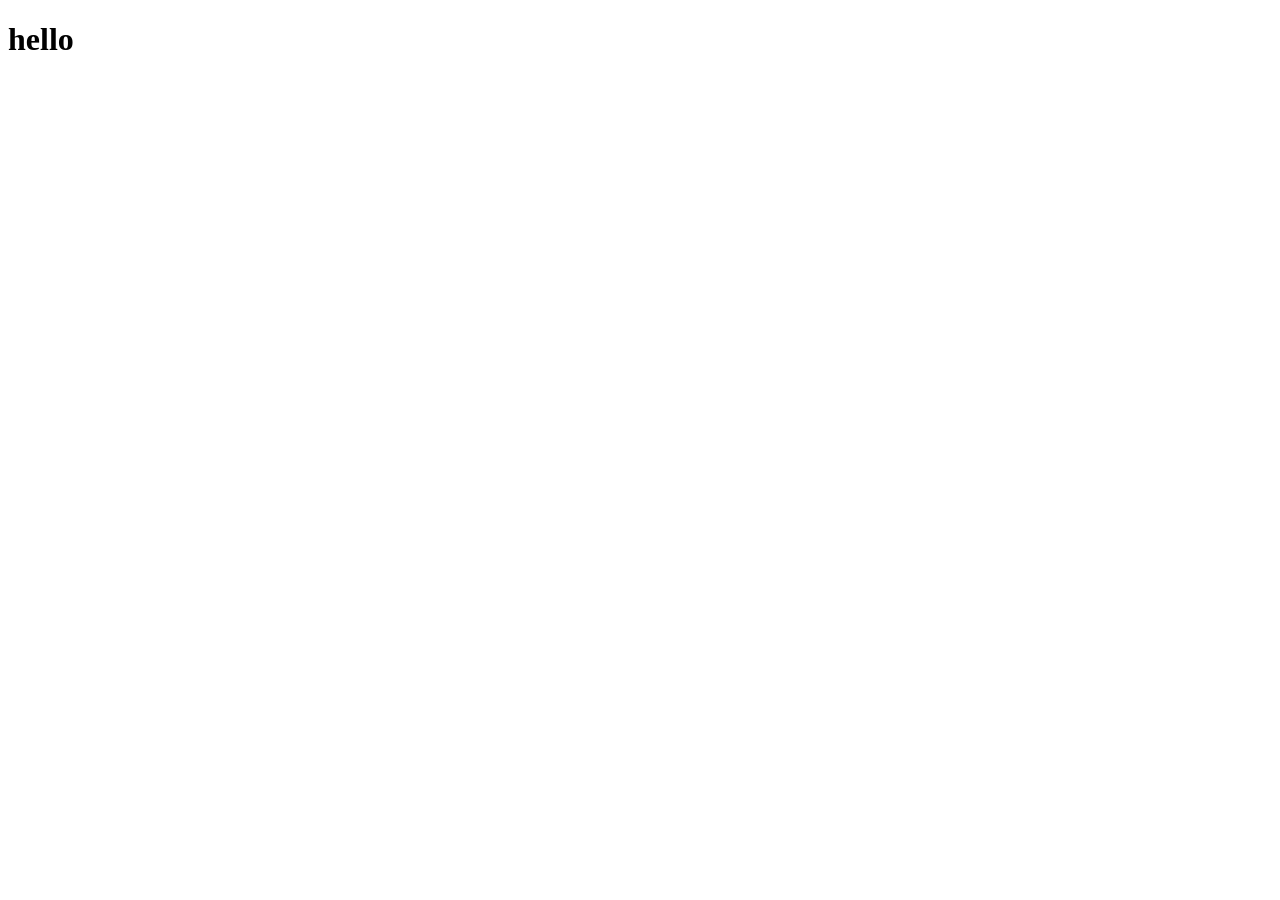
==== index.html @ 2bbc609d "create index.html" ====
<!DOCTYPE html>
<html lang="en">
<head>
    <meta charset="UTF-8">
    <meta name="viewport" content="width=, initial-scale=1.0">
    <title>Document</title>
</head>
<body>
    <h1>hello</h1>
</body>
</html>
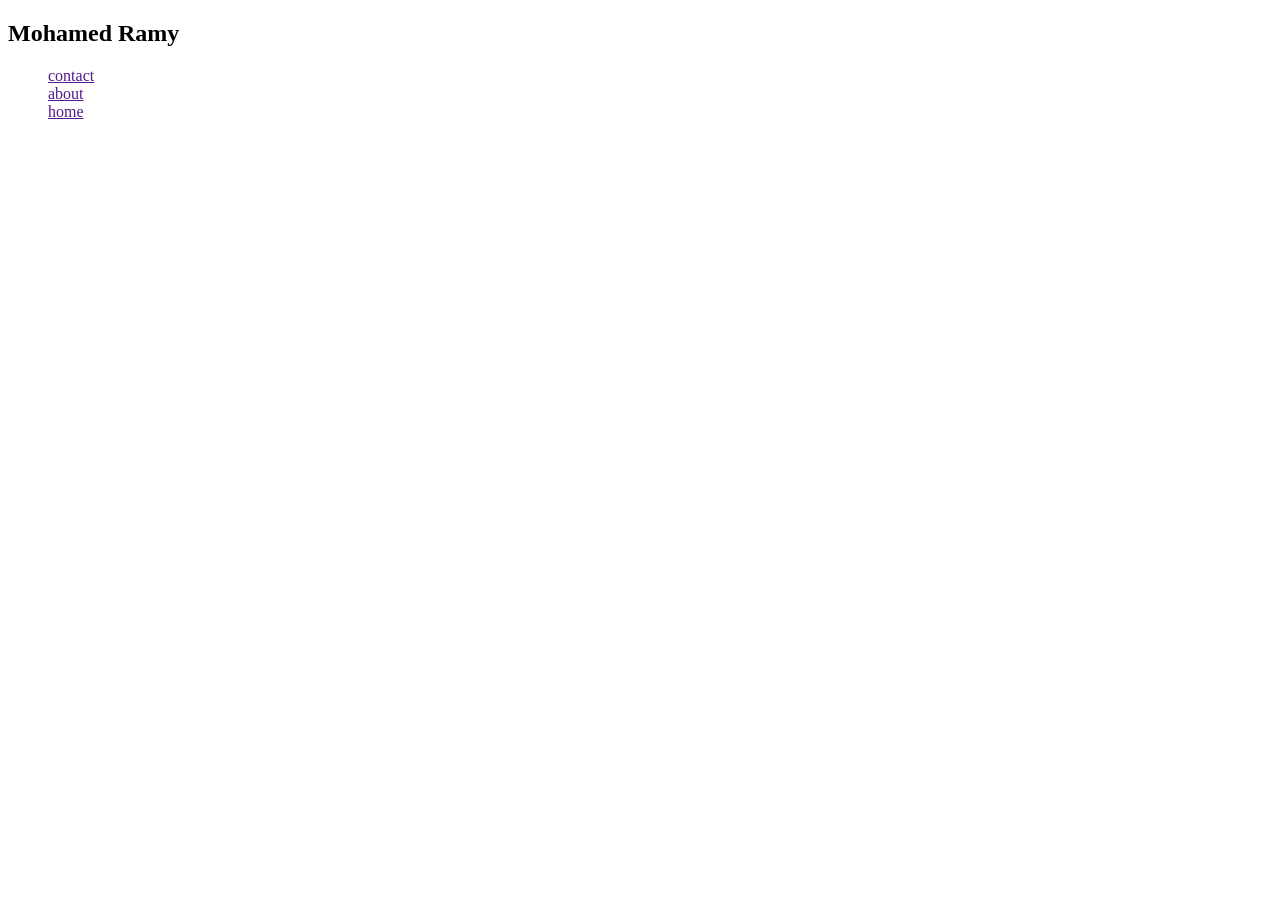
==== commit 61719117: "create about file" ====
--- a/index.html
+++ b/index.html
@@ -3,9 +3,31 @@
 <head>
     <meta charset="UTF-8">
     <meta name="viewport" content="width=, initial-scale=1.0">
-    <title>Document</title>
+    <title>Mohamed Ramy</title>
 </head>
 <body>
-    <h1>hello</h1>
+    <div class = "header">
+        <div>
+            <h2>Mohamed Ramy</h2>
+        </div>
+        <div>
+            <ul>
+                <div>
+                <a href="">contact</a> 
+                </div>
+                <div>
+                <a href="">about</a>
+                </div>
+                <div>
+                <a href="">home</a>
+                </div>
+            </ul>
+        </div>
+        
+
+        
+    </div>
+
+    <h1></h1>
 </body>
 </html>
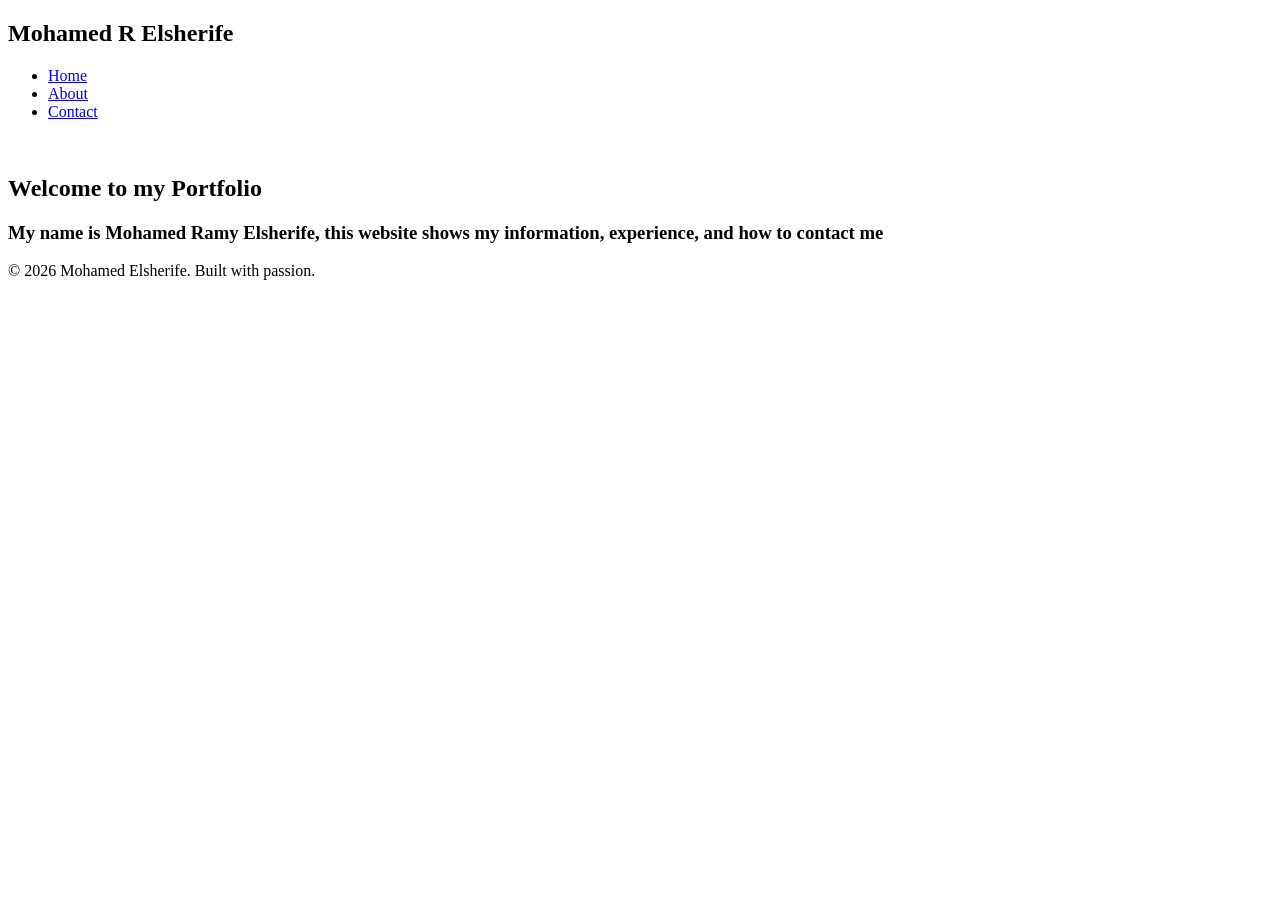
==== commit 2ee9f86a: "write html code of index.html" ====
--- a/index.html
+++ b/index.html
@@ -3,31 +3,40 @@
 <head>
     <meta charset="UTF-8">
     <meta name="viewport" content="width=, initial-scale=1.0">
-    <title>Mohamed Ramy</title>
+    <link rel="stylesheet" href="CSS/master.css">
+    <title>Home</title>
 </head>
 <body>
-    <div class = "header">
-        <div>
-            <h2>Mohamed Ramy</h2>
-        </div>
-        <div>
-            <ul>
-                <div>
-                <a href="">contact</a> 
-                </div>
-                <div>
-                <a href="">about</a>
-                </div>
-                <div>
-                <a href="">home</a>
-                </div>
-            </ul>
-        </div>
-        
+    
+      <header class = "main_header">
+        <h2>Mohamed R Elsherife</h2>
+    </header>
 
-        
-    </div>
+    <nav>
+        <ul>
+            <li>
+                <a href="index.html">Home</a>
+            </li>
 
-    <h1></h1>
+            <li>
+                <a href="about.html">About</a>
+            </li>
+
+            <li>
+                <a href="contact.html">Contact</a>
+            </li>
+        </ul>
+    </nav>
+    <br>
+    <article>
+        <header class = "art_header">
+        <h1>Welcome to my Portfolio</h1>
+        </header>
+        <h3>My name is Mohamed Ramy Elsherife, this website shows my information, experience, and how to contact me</h3>
+    </article>
+
+    <footer class = "main_footer">
+        <p> © 2026 Mohamed Elsherife. Built with passion.</p>
+    </footer>
 </body>
 </html>
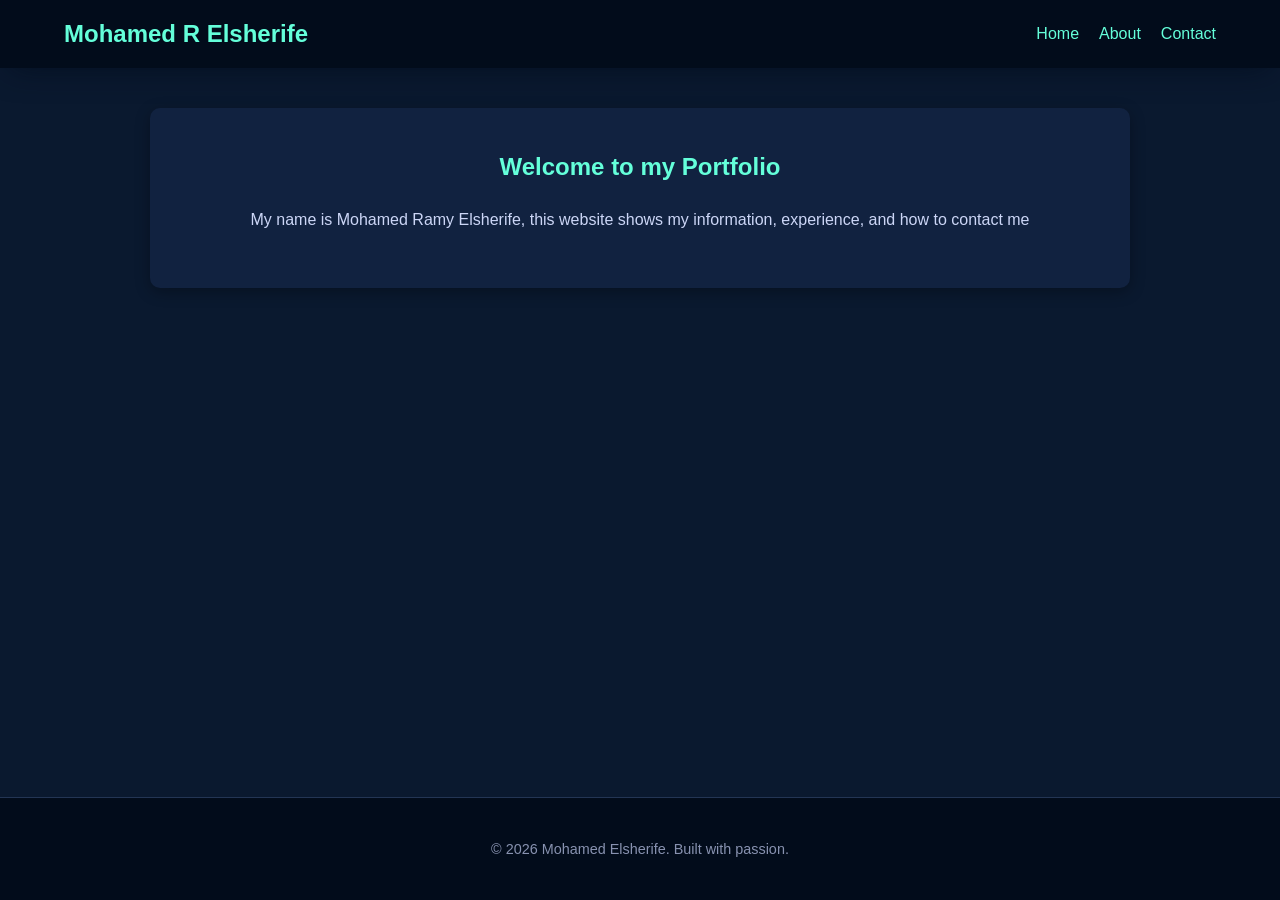
==== commit cbe3823f: "complete css design, photos, links" ====
--- a/index.html
+++ b/index.html
@@ -2,38 +2,39 @@
 <html lang="en">
 <head>
     <meta charset="UTF-8">
-    <meta name="viewport" content="width=, initial-scale=1.0">
+    <meta name="viewport" content="width=device-width, initial-scale=1.0">
     <link rel="stylesheet" href="CSS/master.css">
     <title>Home</title>
 </head>
 <body>
-    
       <header class = "main_header">
         <h2>Mohamed R Elsherife</h2>
-    </header>
+    
 
     <nav>
         <ul>
             <li>
-                <a href="index.html">Home</a>
+                <a href="index.html"  target="_blank">Home</a>
             </li>
 
             <li>
-                <a href="about.html">About</a>
+                <a href="about.html"  target="_blank">About</a>
             </li>
-
+                    
             <li>
-                <a href="contact.html">Contact</a>
+                <a href="contact.html" target="_blank">Contact</a>
             </li>
         </ul>
     </nav>
-    <br>
+    </header>
+    <main class="main_home">
     <article>
         <header class = "art_header">
         <h1>Welcome to my Portfolio</h1>
         </header>
-        <h3>My name is Mohamed Ramy Elsherife, this website shows my information, experience, and how to contact me</h3>
+        <p>My name is Mohamed Ramy Elsherife, this website shows my information, experience, and how to contact me</p>
     </article>
+    </main>
 
     <footer class = "main_footer">
         <p> © 2026 Mohamed Elsherife. Built with passion.</p>
--- a/CSS/master.css
+++ b/CSS/master.css
@@ -0,0 +1,224 @@
+
+body {
+    font-family: 'Poppins', sans-serif;
+    line-height: 1.6;
+    margin: 0;
+    padding: 0;
+    background-color: #0a192f;
+    color: #ccd6f6;
+    
+    
+    display: flex;
+    flex-direction: column;
+    min-height: 100vh;
+}
+
+
+.main_header {
+    display: flex;
+    justify-content: space-between;
+    align-items: center;
+    background-color: #020c1b;
+    padding: 15px 5%;
+    box-shadow: 0 10px 30px -10px rgba(2, 12, 27, 0.7);
+}
+
+.main_header h2 {
+    margin: 0;
+    color: #64ffda; 
+    font-size: 1.5rem;
+}
+
+nav ul {
+    display: flex;
+    list-style: none;
+    gap: 20px;
+    margin: 0;
+    padding: 0;
+}
+
+nav a {
+    color: #64ffda;
+    text-decoration: none;
+    font-weight: 500;
+    transition: 0.3s ease;
+}
+
+nav a:hover {
+    color: #8a2be2;
+    text-decoration: underline;
+}
+
+
+main, article {
+    flex: 1; 
+}
+
+article {
+    max-width: 900px;
+    margin: 40px auto;
+    padding: 40px;
+    background-color: #112240;
+    border-radius: 10px;
+    text-align: center;
+    box-shadow: 0 4px 15px rgba(0, 0, 0, 0.3);
+}
+
+.art_header h1 {
+    margin-top: 0;
+    color: #64ffda;
+}
+
+
+table {
+    width: 100%;
+    margin: 30px auto;
+    border-collapse: collapse;
+    background-color: #020c1b;
+    border-radius: 8px;
+    overflow: hidden; 
+}
+
+caption {
+    padding: 15px;
+    font-size: 1.2rem;
+    color: #64ffda;
+}
+
+th, td {
+    border-bottom: 1px solid #233554;
+    padding: 15px;
+    text-align: center;
+}
+
+th {
+    background-color: #112240;
+    color: #64ffda;
+    text-transform: uppercase;
+    font-size: 0.9rem;
+    letter-spacing: 1px;
+}
+
+td {
+    color: #8892b0;
+}
+
+tr:hover {
+    background-color: #1d2d50;
+    transition: 0.3s;
+}
+
+table a {
+    color: #8a2be2;
+    text-decoration: none;
+    font-weight: bold;
+}
+
+table a:hover {
+    text-decoration: underline;
+}
+
+footer {
+    background-color: #020c1b;
+    padding: 25px;
+    text-align: center;
+    font-size: 0.9rem;
+    color: #8892b0;
+    border-top: 1px solid #233554;
+}
+
+@media (max-width: 768px) {
+    .main_header {
+        flex-direction: column;
+        text-align: center;
+        gap: 15px;
+    }
+    
+    article {
+        width: 85%;
+        padding: 20px;
+    }
+    
+    table {
+        font-size: 0.8rem; 
+    }
+}
+
+.profile-container {
+    display: flex;
+    align-items: center;
+    gap: 40px;
+    text-align: left; 
+}
+
+.profile-img {
+    width: 200px;
+    height: 200px;
+    border-radius: 50%; 
+    border: 3px solid #64ffda;
+    object-fit: cover; 
+    box-shadow: 0 10px 30px rgba(0,0,0,0.5);
+}
+
+.skills-grid {
+    display: flex;
+    justify-content: center;
+    gap: 30px;
+    flex-wrap: wrap;
+    margin-top: 20px;
+}
+
+.skill-item {
+    text-align: center;
+}
+
+.skill-item img {
+    width: 50px; 
+    height: 50px;
+    margin-bottom: 10px;
+    transition: transform 0.3s;
+}
+
+.skill-item img:hover {
+    transform: scale(1.2); 
+}
+
+
+@media (max-width: 768px) {
+    .profile-container {
+        flex-direction: column-reverse;
+        text-align: center;
+    }
+}
+
+.first_art {
+    display: flex;
+    align-items: center; 
+    justify-content: space-between; 
+    gap: 40px; 
+    text-align: left; 
+}
+
+.about-image img {
+    width: 250px; 
+    height: 250px; 
+    border-radius: 50%; 
+    border: 4px solid #64ffda; 
+    object-fit: cover; 
+    box-shadow: 0 10px 30px rgba(0, 0, 0, 0.5); 
+    transition: transform 0.3s ease; 
+}
+
+
+.about-image img:hover {
+    transform: scale(1.05); 
+    border-color: #8a2be2; 
+}
+
+
+.about-content {
+    flex: 1; 
+}
+
+
+
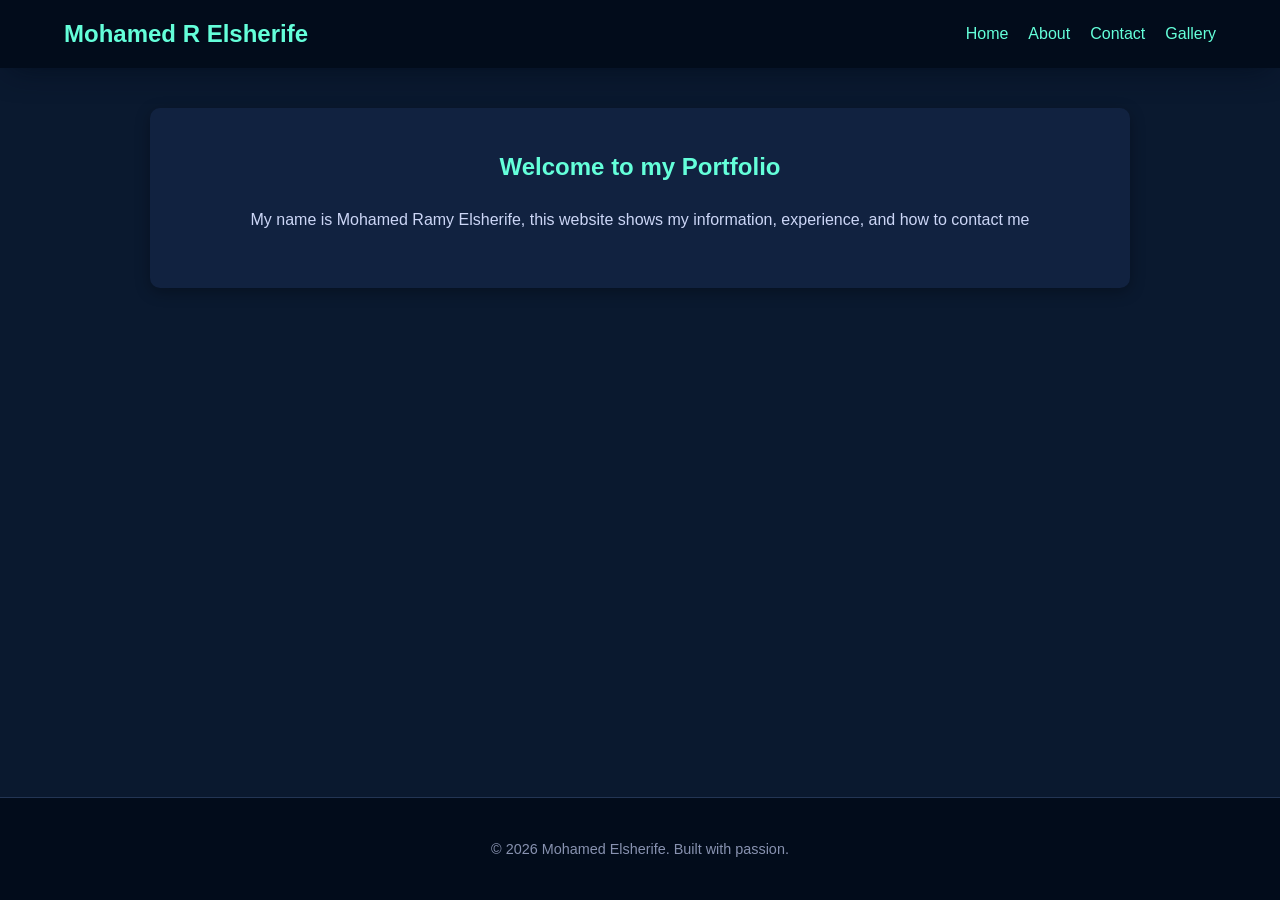
==== commit 2a8fdf49: "saturday 11/4" ====
--- a/index.html
+++ b/index.html
@@ -24,6 +24,10 @@
             <li>
                 <a href="contact.html" target="_blank">Contact</a>
             </li>
+
+            <li>
+                <a href="gallery.html" target="_blank">Gallery</a>
+            </li>
         </ul>
     </nav>
     </header>
--- a/CSS/master.css
+++ b/CSS/master.css
@@ -220,5 +220,19 @@
     flex: 1; 
 }
 
-
-
+.gallery-photo{
+    width: 35%;
+    height: 35%;
+    
+}
+
+.gallery-photo :active{
+    width: 45vb;
+    height: 45vb;
+
+}
+
+.gallery_header{
+    font-size: 250%;
+}
+
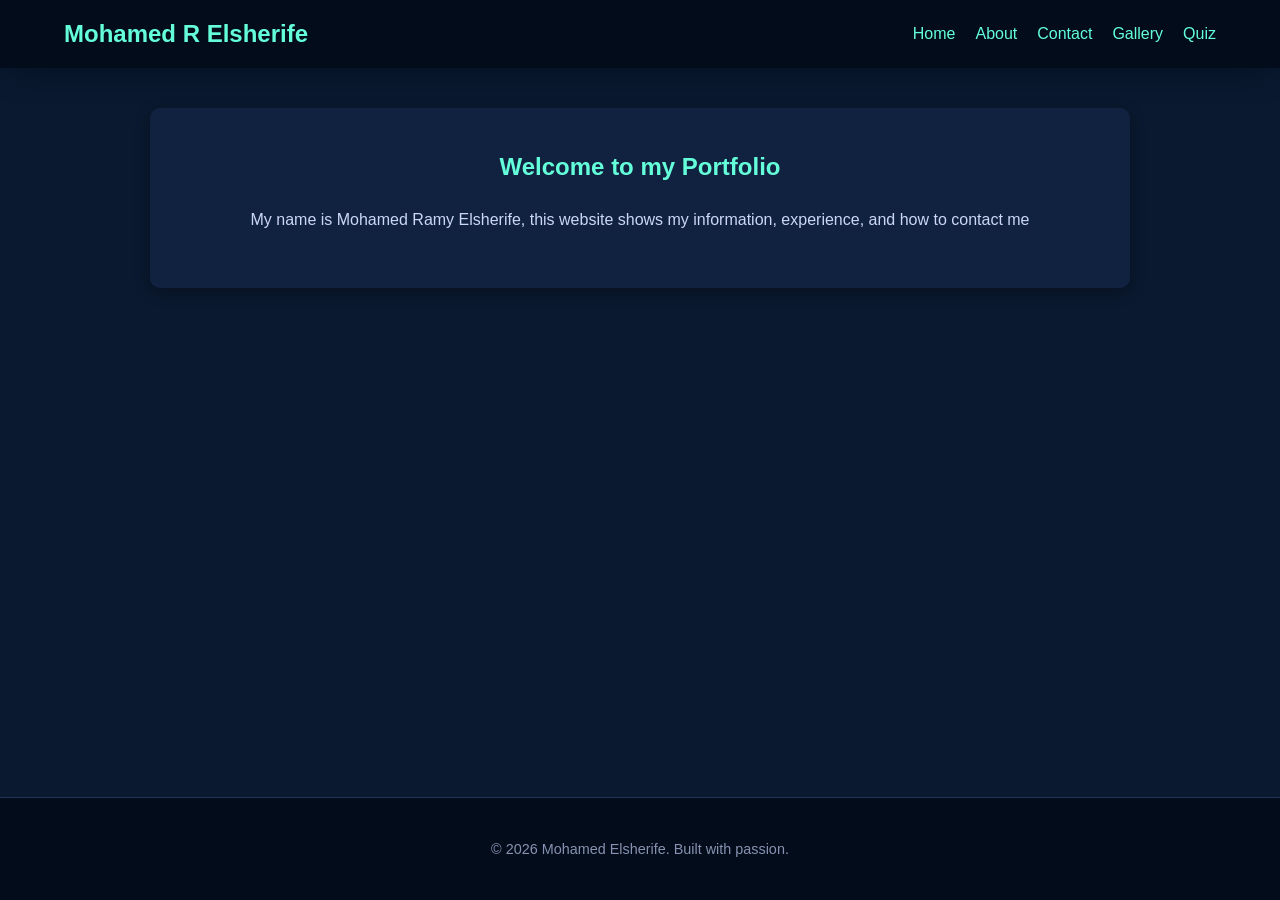
==== commit 2f35a66a: "final update" ====
--- a/index.html
+++ b/index.html
@@ -28,11 +28,15 @@
             <li>
                 <a href="gallery.html" target="_blank">Gallery</a>
             </li>
+
+            <li>
+                <a href="Quiz.html" target="_blank">Quiz</a>
+            </li>
         </ul>
     </nav>
     </header>
     <main class="main_home">
-    <article>
+    <article class="'art_index">
         <header class = "art_header">
         <h1>Welcome to my Portfolio</h1>
         </header>
--- a/CSS/master.css
+++ b/CSS/master.css
@@ -6,8 +6,6 @@
     padding: 0;
     background-color: #0a192f;
     color: #ccd6f6;
-    
-    
     display: flex;
     flex-direction: column;
     min-height: 100vh;
@@ -21,6 +19,8 @@
     background-color: #020c1b;
     padding: 15px 5%;
     box-shadow: 0 10px 30px -10px rgba(2, 12, 27, 0.7);
+    position: sticky;
+    top: 0px;
 }
 
 .main_header h2 {
@@ -127,23 +127,6 @@
     border-top: 1px solid #233554;
 }
 
-@media (max-width: 768px) {
-    .main_header {
-        flex-direction: column;
-        text-align: center;
-        gap: 15px;
-    }
-    
-    article {
-        width: 85%;
-        padding: 20px;
-    }
-    
-    table {
-        font-size: 0.8rem; 
-    }
-}
-
 .profile-container {
     display: flex;
     align-items: center;
@@ -181,14 +164,6 @@
 
 .skill-item img:hover {
     transform: scale(1.2); 
-}
-
-
-@media (max-width: 768px) {
-    .profile-container {
-        flex-direction: column-reverse;
-        text-align: center;
-    }
 }
 
 .first_art {
@@ -220,6 +195,15 @@
     flex: 1; 
 }
 
+table caption{
+    text-transform: uppercase;
+}
+
+.gallery_header h2{
+    padding: 0px;
+    text-transform: uppercase;
+}
+
 .gallery-photo{
     width: 35%;
     height: 35%;
@@ -236,3 +220,21 @@
     font-size: 250%;
 }
 
+.quiz_photo, img {
+    align-content: center;
+}
+
+.quiz-art{
+    text-align: center;
+}
+
+.box{
+    text-align: center;
+}
+
+.second_ul, li, .about_exp{
+    text-align: left;
+}
+
+
+
